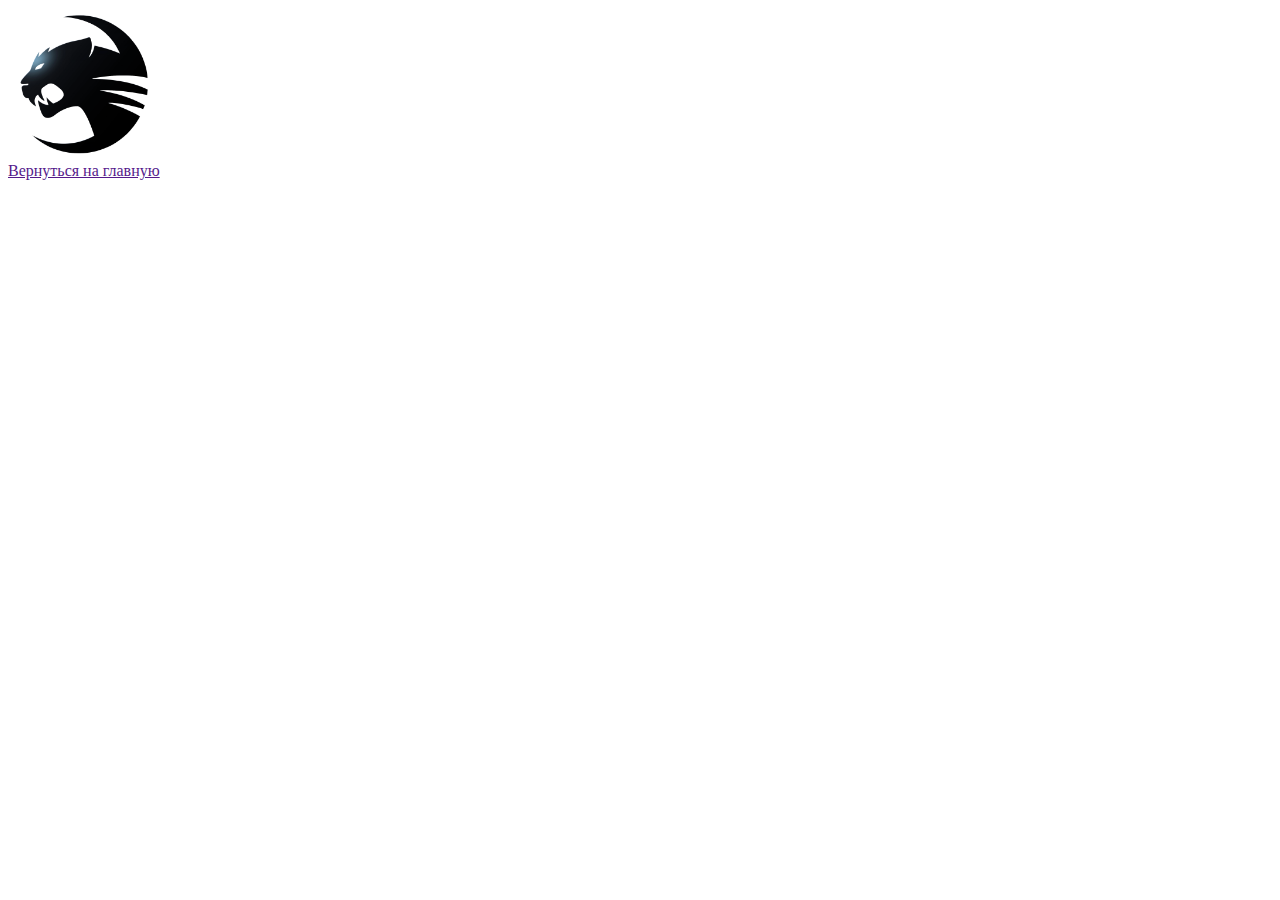
==== forma.html @ 599c7963 "й" ====
<!DOCTYPE html>
<html lang="en">
<head>
	<meta charset="UTF-8">
	<title>Test</title>
</head>
<body>
	
<header>
<a href="#"><img height="150" width="150" src="test.png"></a>
 <div class="logorez"><a href="">Вернуться на главную</a> </div>
</header>

</body>
</html>
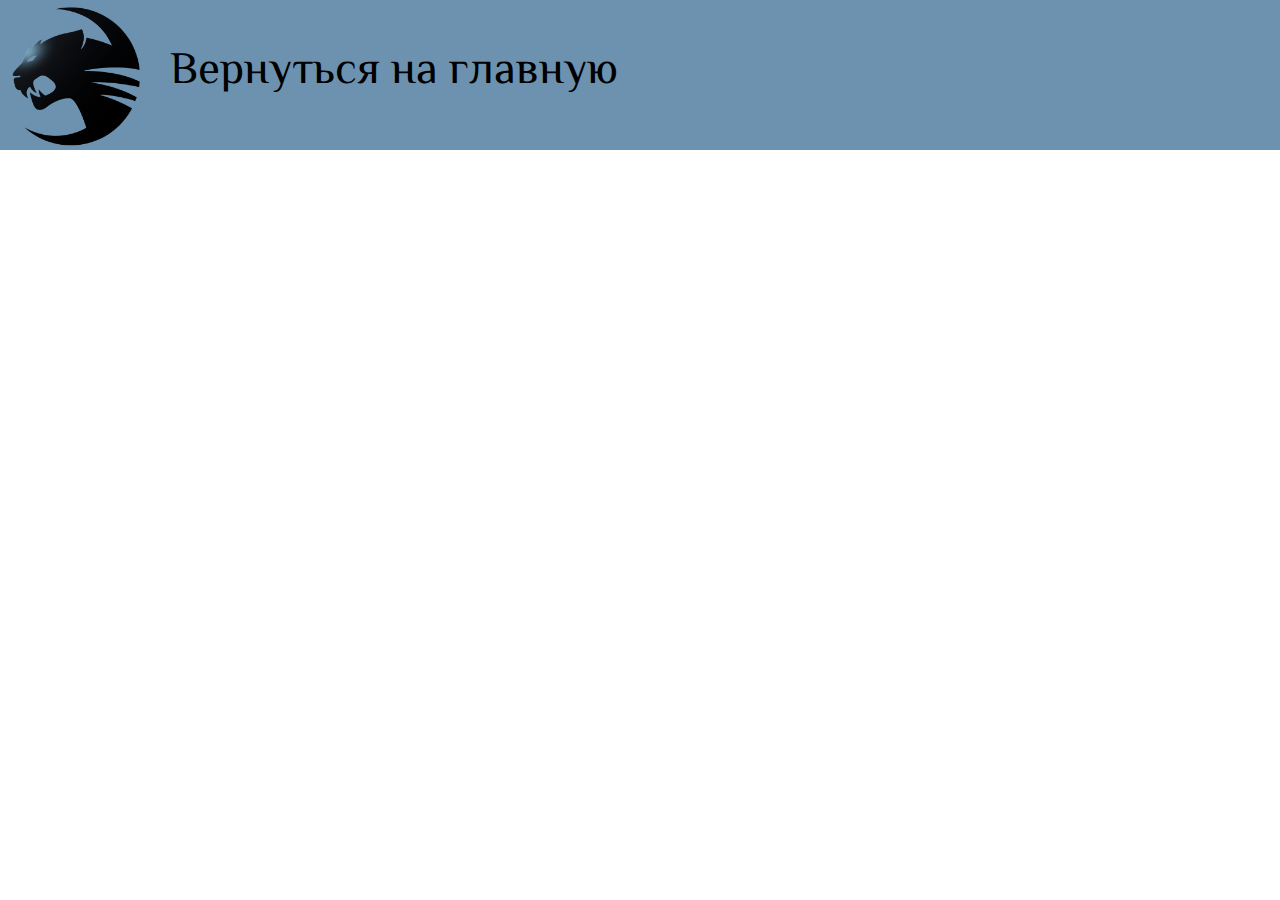
==== commit c21e53a3: "123" ====
--- a/forma.html
+++ b/forma.html
@@ -1,6 +1,8 @@
 <!DOCTYPE html>
 <html lang="en">
 <head>
+   <link rel="stylesheet"  href="style.css">
+  <link rel="stylesheet"  href="reset.css">
 	<meta charset="UTF-8">
 	<title>Test</title>
 </head>
--- a/style.css
+++ b/style.css
@@ -0,0 +1,63 @@
+@import url('https://fonts.googleapis.com/css?family=Roboto:300');
+@import url('https://fonts.googleapis.com/css?family=El+Messiri');
+header{
+    width: 1400px;
+    height: 150px;
+    background-color: #6c92af;
+    font-family: 'El Messiri', sans-serif;
+
+}
+.ot{
+    padding-top: 20px;
+}
+.logorez{
+    padding-top: 50px;
+    font-family: 'El Messiri', sans-serif;
+    font-size: 45px;
+    display: inline-block;
+    text-align: center;
+    position: absolute;
+    margin-left: 20px; }
+  
+    content{
+     font-family: 'El Messiri', sans-serif;
+    min-width: 1400px;
+    min-height: 750px;
+    max-height: 750px;
+    max-width: 1400px;
+    background-color: #EDEEF0;
+       display: block;
+       margin: 0 auto;
+       font-size: 35px;
+       text-align: center;
+    }
+content > img {margin:0 auto; display:block; padding-top: 35px; padding-bottom: 35px;}
+.figure_block { 
+width: 100%; 
+background-color: #fff; 
+} 
+
+#figure_block_top { 
+width: 300px; 
+height: 354px; 
+background-color: #D0D0D0; 
+border: 1px solid #000; 
+padding: 5px; 
+float: left;
+margin-left: 110px;
+margin-top: 20px;
+} 
+
+#figure_block_top img { 
+width: 300px; 
+background-color: #D0D0D0; 
+border-bottom: 1px solid #000; 
+padding: 0; 
+margin: 0; 
+}
+a {
+    text-decoration: none;
+    color: black;
+    font-size: 35px;
+    font-family: 'Roboto', sans-serif;
+}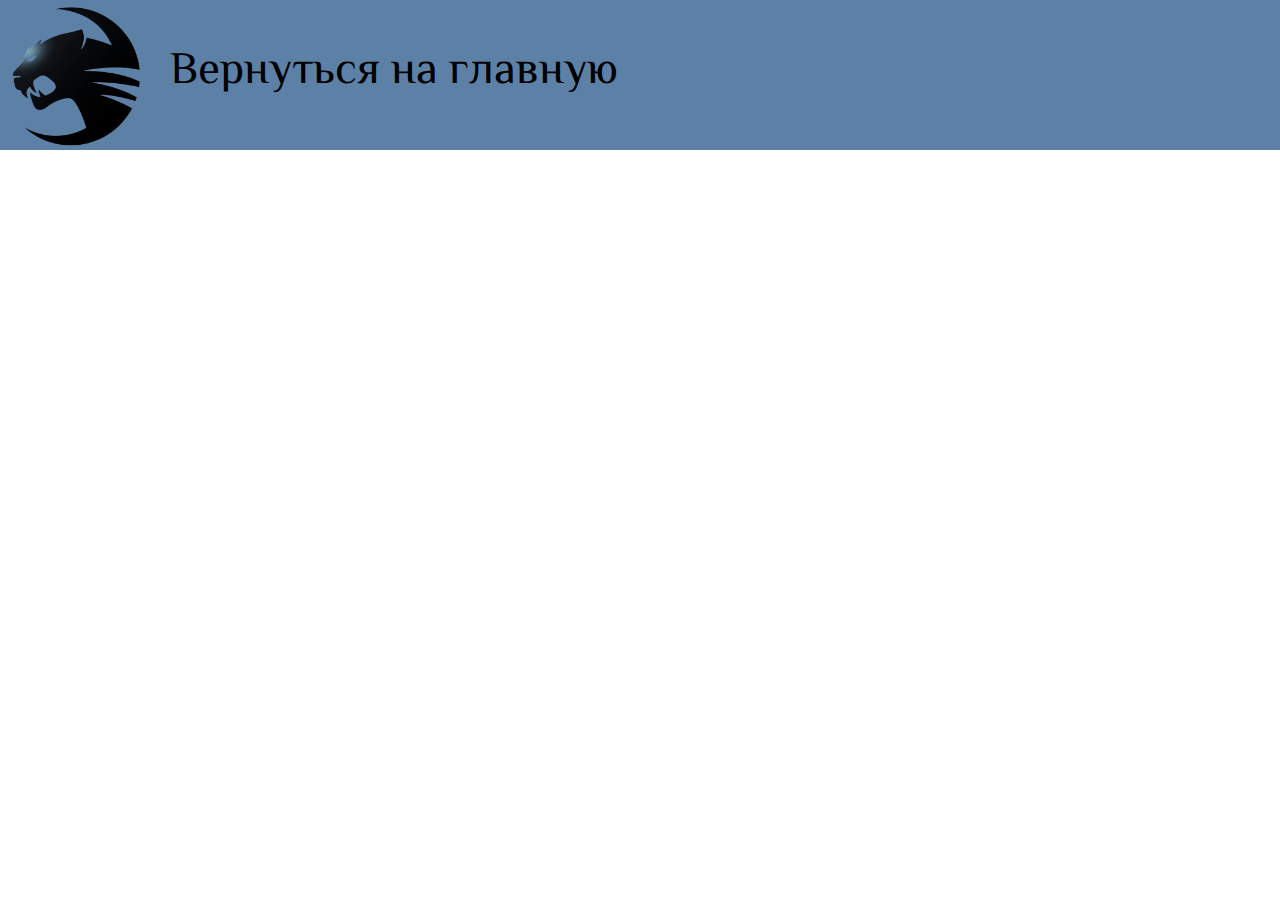
==== commit 6b7b5516: "1" ====
--- a/forma.html
+++ b/forma.html
@@ -4,13 +4,13 @@
    <link rel="stylesheet"  href="style.css">
   <link rel="stylesheet"  href="reset.css">
 	<meta charset="UTF-8">
-	<title>Test</title>
+	<title>Teste</title>
 </head>
 <body>
 	
 <header>
 <a href="#"><img height="150" width="150" src="test.png"></a>
- <div class="logorez"><a href="">Вернуться на главную</a> </div>
+ <div class="logorez"><a href="/">Вернуться на главную</a> </div>
 </header>
 
 </body>
--- a/style.css
+++ b/style.css
@@ -1,11 +1,10 @@
 @import url('https://fonts.googleapis.com/css?family=Roboto:300');
 @import url('https://fonts.googleapis.com/css?family=El+Messiri');
 header{
-    width: 1400px;
+    width: 1427px;
     height: 150px;
-    background-color: #6c92af;
+    background-color: #5D80A6;
     font-family: 'El Messiri', sans-serif;
-
 }
 .ot{
     padding-top: 20px;
@@ -17,19 +16,19 @@
     display: inline-block;
     text-align: center;
     position: absolute;
-    margin-left: 20px; }
+    margin-left: 20px; 
+}
   
     content{
      font-family: 'El Messiri', sans-serif;
-    min-width: 1400px;
-    min-height: 750px;
-    max-height: 750px;
-    max-width: 1400px;
+    height: 100%;
+    width: 100%;
     background-color: #EDEEF0;
        display: block;
        margin: 0 auto;
        font-size: 35px;
        text-align: center;
+        box-shadow: 0 3px 4px #6c92af;
     }
 content > img {margin:0 auto; display:block; padding-top: 35px; padding-bottom: 35px;}
 .figure_block { 
@@ -40,24 +39,24 @@
 #figure_block_top { 
 width: 300px; 
 height: 354px; 
-background-color: #D0D0D0; 
-border: 1px solid #000; 
+background-color: #D0D0D0;  
 padding: 5px; 
 float: left;
 margin-left: 110px;
 margin-top: 20px;
+    box-shadow: 0 3px 4px #6c92af;
 } 
 
 #figure_block_top img { 
 width: 300px; 
-background-color: #D0D0D0; 
-border-bottom: 1px solid #000; 
+background-color: #D0D0D0;  
 padding: 0; 
 margin: 0; 
 }
 a {
+    margin-left: 20px;
     text-decoration: none;
     color: black;
-    font-size: 35px;
+    font-size: 16px;
     font-family: 'Roboto', sans-serif;
 }